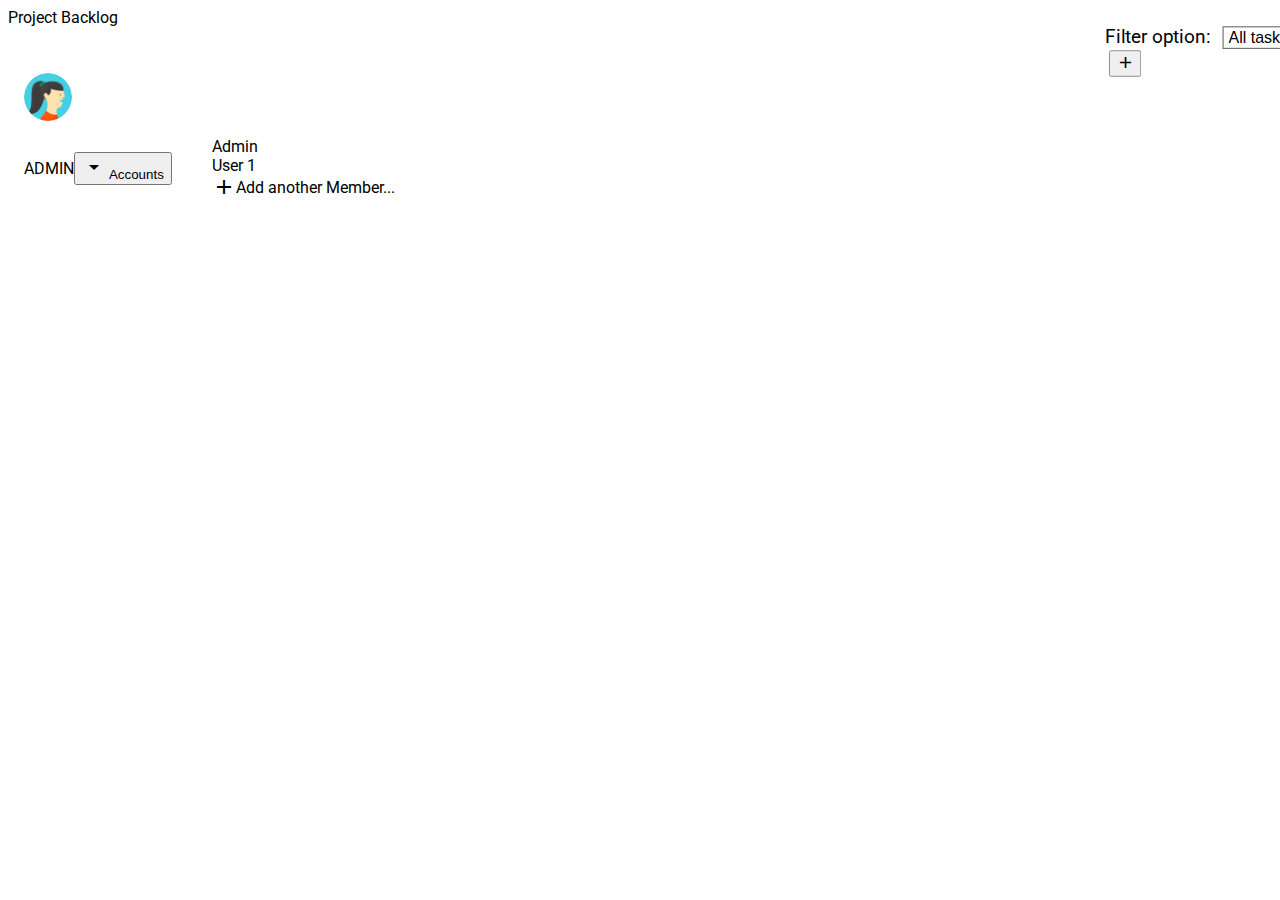
==== Sandbox/index.html @ 11698ce7 "heading fixed" ====
<!doctype html>
<!--
  Material Design Lite
  Copyright 2015 Google Inc. All rights reserved.

  Licensed under the Apache License, Version 2.0 (the "License");
  you may not use this file except in compliance with the License.
  You may obtain a copy of the License at

      https://www.apache.org/licenses/LICENSE-2.0

  Unless required by applicable law or agreed to in writing, software
  distributed under the License is distributed on an "AS IS" BASIS,
  WITHOUT WARRANTIES OR CONDITIONS OF ANY KIND, either express or implied.
  See the License for the specific language governing permissions and
  limitations under the License
-->
<html lang="en">

<head>
  <meta charset="utf-8">
  <meta http-equiv="X-UA-Compatible" content="IE=edge">
  <meta name="description" content="A front-end template that helps you build fast, modern mobile web apps.">
  <meta name="viewport" content="width=device-width, initial-scale=1.0, minimum-scale=1.0">
  <title>Application</title>

  <!-- Tile icon for Win8 (144x144 + tile color) -->
  <meta name="msapplication-TileImage" content="images/touch/ms-touch-icon-144x144-precomposed.png">
  <meta name="msapplication-TileColor" content="#3372DF">

  <link rel="shortcut icon" href="HTML%20prototype/images/favicon.png">

  <!-- SEO: If your mobile URL is different from the desktop URL, add a canonical link to the desktop page https://developers.google.com/webmasters/smartphone-sites/feature-phones -->
  <!--
    <link rel="canonical" href="http://www.example.com/">
    -->

  <link rel="stylesheet"
    href="https://fonts.googleapis.com/css?family=Roboto:regular,bold,italic,thin,light,bolditalic,black,medium&amp;lang=en">
  <link rel="stylesheet" href="https://fonts.googleapis.com/icon?family=Material+Icons">
  <link rel="stylesheet" href="https://code.getmdl.io/1.3.0/material.cyan-light_blue.min.css">
  <link rel="stylesheet" href="HTML%20prototype/styles.css">
  <link rel="stylesheet" href="HTML%20prototype/main.css">
</head>

<body>
  <div class="demo-layout mdl-layout mdl-js-layout mdl-layout--fixed-drawer mdl-layout--fixed-header">
    <header class="demo-header mdl-layout__header mdl-color--grey-100 mdl-color-text--grey-600">
      <div class="mdl-layout__header-row" style="padding-right: 5px;">
        <span class="mdl-layout-title" style="width: auto;">Project Backlog</span>
        <div class="mdl-layout-spacer"></div>
        <div style="text-align:right; margin: 0%; scale:1.2; padding-right: 20px;">Filter option:<select
            style="background-color: white; color: black; max-height: 10; margin-left: 10px;">
            <option> All task available</option>
            <option> Tag</option>
          </select>
        </div>
        <div style="text-align:right; margin: 0%; scale: 0.8; color: cornsilk;">
          <button type="button" class="mdl-button mdl-js-button mdl-button--fab mdl-js-ripple-effect mdl-button--colored mdl-color--blue-grey-400 show-modal"><i class="material-icons">add</i></button>
          <dialog class="mdl-dialog">
            <div>
              <form action="#">
                <div class="mdl-textfield mdl-js-textfield">
                  <input class="mdl-textfield__input" type="text" id="task_name">
                  <label class="mdl-textfield__label">Name</label>
                </div>
              </form>
              <form action="#">
                <div class="mdl-textfield mdl-js-textfield">
                  <input class="mdl-textfield__input" type="text" id="task_description">
                  <label class="mdl-textfield__label" >Description</label>
                </div>
              </form>
              <form action="#">
                <div class="mdl-textfield mdl-js-textfield">
                  <input class="mdl-textfield__input" type="text" id="task_story_point">
                  <label class="mdl-textfield__label">Story Point:</label>
                </div>
              </form>
              <form action="#">
                <select class="mdl-textfield__input" id="task_tags" name="Tags">
                  <option><label class="mdl-textfield__label" >Tag</label></option>
                  <option value="UI CORE">UI CORE</option>
                  <option value="TESTING">TESTING</option>
                </select>
              </form>
              <form action="#">
                  <select class="mdl-textfield__input" id="task_priority" name="Priority">
                    <option><label class="mdl-textfield__label" >Priority</label></option>
                    <option value="High">High</option>
                    <option value="Medium">Medium</option>
                    <option value="Low">Low</option>
                    <option value="Critical">Critical</option>
                  </select>
              </form>
              <form action="#">
                <select class="mdl-textfield__input" id="task_type" name="Type">
                  <option><label class="mdl-textfield__label" >Type</label></option>
                  <option value="Story">Story</option>
                  <option value="Bug">Bug</option>
                </select>
              </form>
              <div class="mdl-dialog__actions"> 
                <button type="button" class="mdl-button close">Cancel</button>
                <button type="button" class="mdl-button" onclick="addTask()">Add task</button>
              </div>
            </div>
          </dialog>
          <script>
            var dialog = document.querySelector('dialog');
            var showModalButton = document.querySelector('.show-modal');
            if (!dialog.showModal) {
              dialogPolyfill.registerDialog(dialog);
            }
            showModalButton.addEventListener('click', function () {
              dialog.showModal();
            });
            dialog.querySelector('.close').addEventListener('click', function () {
              dialog.close();
            });
          </script>
        </div>
      </div>
    </header>
    <div class="demo-drawer mdl-layout__drawer mdl-color--blue-grey-900 mdl-color-text--blue-grey-50">
      <header class="demo-drawer-header">
        <img src="HTML%20prototype/images/user.jpg" class="demo-avatar">
        <div class="demo-avatar-dropdown">
          <span>ADMIN</span>
          <div class="mdl-layout-spacer"></div>
          <button id="accbtn" class="mdl-button mdl-js-button mdl-js-ripple-effect mdl-button--icon">
            <i class="material-icons" role="presentation">arrow_drop_down</i>
            <span class="visuallyhidden">Accounts</span>
          </button>
          <ul class="mdl-menu mdl-menu--bottom-right mdl-js-menu mdl-js-ripple-effect" for="accbtn">
            <li class="mdl-menu__item">Admin</li>
            <li class="mdl-menu__item">User 1</li>
            <li class="mdl-menu__item"><i class="material-icons">add</i>Add another Member...</li>
          </ul>
        </div>
      </header>
      <nav class="demo-navigation mdl-navigation mdl-color--blue-grey-800">
        <a class="mdl-navigation__link" href="">Project Backlog</a>

        <a class="mdl-navigation__link" href=""></i>Member Management</a>
        <a class="mdl-navigation__link" href="">Sprint 1</a>
        <div class="mdl-layout-spacer"></div>

        <a class="mdl-navigation__link" href=""><i class="mdl-color-text--blue-grey-400 material-icons"
            role="presentation">help_outline</i><span class="visuallyhidden">Help</span></a>
      </nav>
    </div>
    <main class="mdl-layout__content mdl-color--grey-100">
      <div class="mdl-grid demo-content" id = "NoteDisplay">
        <div class="demo-charts mdl-color--white mdl-shadow--2dp mdl-cell mdl-cell--4-col" >
          <table class="mdl-data-table mdl-js-data-table" style="width: 100%;" >
<!--             <thead>
              <tr>
                <th class="mdl-data-table__cell--non-numeric mdl-cell--4-col">Task 1</th>
                <th style="text-align:right; padding-right: 0px;"><button id="task1" onclick=""
                    class="mdl-button mdl-js-button mdl-button--icon" style="Scale: 1;">
                    <i class="material-icons">more_vert</i>
                  </button>
                  <ul class="mdl-menu mdl-menu--bottom-right mdl-js-menu mdl-js-ripple-effect"
                    for="task1">
                    <li class="mdl-menu__item">Edit Task</li>
                    <li class="mdl-menu__item">Delete Task</li>
                    <li class="mdl-menu__item">Move to Sprint 1</li>
                    <li disabled class="mdl-menu__item">Disable button</li>
                  </ul>
                </th>
              </tr>
            </thead> -->
            <tbody onclick="location.href = 'https:google.com'">
              <tr style="width: 100%;">
                <td style="text-align:left">Description:</td>
                <td style="text-align:right; overflow: hidden; white-space: nowrap; text-overflow: ellipsis;">Some
                  description</td>
              </tr>
              <tr style="width: 100%;">
                <td style="text-align:left">Tags:</td>
                <td style="text-align:right; overflow: hidden; white-space: nowrap; text-overflow: ellipsis;">Some tag
                </td>
              </tr>
              <tr style="width: 100%;">
                <td style="text-align:left">Priority:</td>
                <td style="text-align:right; overflow: hidden; white-space: nowrap; text-overflow: ellipsis;">High</td>
              </tr>
              <tr style="width: 100%;">
                <td style="text-align:left">Story Point:</td>
                <td class="text-align:right; overflow: hidden; white-space: nowrap; text-overflow: ellipsis;">Some here
                </td>
              </tr>
              <tr style="width: 100%;">
                <td style="text-align:left">Type:</td>
                <td class="text-align:right; overflow: hidden; white-space: nowrap; text-overflow: ellipsis;">Some type
                </td>
              </tr>
            </tbody>
          </table>
        </div>
        <div class="demo-charts mdl-color--white mdl-shadow--2dp mdl-cell mdl-cell--4-col">
          <table class="mdl-data-table mdl-js-data-table" style="width: 100%;" >
            <thead>
              <tr>
                <th class="mdl-data-table__cell--non-numeric mdl-cell--4-col">Task 1</th>
                <th style="text-align:right; padding-right: 0px;"><button id="tahsk1"
                    class="mdl-button mdl-js-button mdl-button--icon" style="Scale: 1;">
                    <i class="material-icons">more_vert</i>
                  </button>
                  <ul class="mdl-menu mdl-menu--bottom-right mdl-js-menu mdl-js-ripple-effect"
                    for="task1">
                    <li class="mdl-menu__item" id = "edit_task">Edit Task</li>
                    <li class="mdl-menu__item">Delete Task</li>
                    <li class="mdl-menu__item">Move to Sprint 1</li>
                    <li disabled class="mdl-menu__item">Disable button</li>
                  </ul>
                </th>
              </tr>
            </thead>
            <tbody onclick="location.href = 'https:google.com'">
              <tr style="width: 100%;">
                <td style="text-align:left">Description:</td>
                <td style="text-align:right; overflow: hidden; white-space: nowrap; text-overflow: ellipsis;">Some
                  description</td>
              </tr>
              <tr style="width: 100%;">
                <td style="text-align:left">Tags:</td>
                <td style="text-align:right; overflow: hidden; white-space: nowrap; text-overflow: ellipsis;">Some tag
                </td>
              </tr>
              <tr style="width: 100%;">
                <td style="text-align:left">Priority:</td>
                <td style="text-align:right; overflow: hidden; white-space: nowrap; text-overflow: ellipsis;">High</td>
              </tr>
              <tr style="width: 100%;">
                <td style="text-align:left">Story Point:</td>
                <td class="text-align:right; overflow: hidden; white-space: nowrap; text-overflow: ellipsis;">Some here
                </td>
              </tr>
              <tr style="width: 100%;">
                <td style="text-align:left">Type:</td>
                <td class="text-align:right; overflow: hidden; white-space: nowrap; text-overflow: ellipsis;">Some type
                </td>
              </tr>
            </tbody>
          </table>
        </div>
    </main>
    <dialog id="tableDetailID" style="width:70%; height:fit-content;">
      <div>
        <div style=" margin: 1%; text-align:center; font-size: large;"><b id ="expand_name">Task name</b></div>
      </div>
      <div>
        <div style="display:block;font-size: larger; margin-top: 5px;"><b>Description:</b></div>
        <p style="word-break: break-word; margin: 0px;" id="detail_description">some decription go here</p>
      </div>
      <div>
        <div style="text-align: left;font-size: larger; margin-top: 5px;"><b>Tags:</b></div>
        <div style="word-break: break-word;" id="expand_tag">some tagsgo here</div>
      </div>
      <div>
        <div style="text-align: left;font-size: larger; margin-top: 5px;"><b>Priority:</b></div>
        <div style="word-break: break-word; " id = "expand_priority">High-low</div>
      </div>
      <div>
        <div style="text-align: left;font-size: larger; margin-top: 5px;"><b>Story Point:</b></div>
        <div style="word-break: break-word; " id = "expand_story">Some story</div>
      </div>
      <div>
        <div style="text-align: left;font-size: larger; margin-top: 5px;"><b>Assignee:</b></div>
        <div style="word-break: break-word; " id = "expand_assignee">Some one</div>
      </div>
      <div>
        <div style="text-align: left;font-size: larger; margin-top: 5px;"><b>Story Type:</b></div>
        <div style="word-break: break-word; " id = "expand_type">story or bug</div>
      </div>
      <div class="mdl-dialog__actions">
        <button type="button" class="closedialog" onclick="closeDialog();">Close</button>
      </div>
    </dialog>
  </div>
  <svg xmlns="http://www.w3.org/2000/svg" xmlns:xlink="http://www.w3.org/1999/xlink" version="1.1"
    style="position: fixed; left: -1000px; height: -1000px;">
    <defs>
      <mask id="piemask" maskContentUnits="objectBoundingBox">
        <circle cx=0.5 cy=0.5 r=0.49 fill="white" />
        <circle cx=0.5 cy=0.5 r=0.40 fill="black" />
      </mask>
      <g id="piechart">
        <circle cx=0.5 cy=0.5 r=0.5 />
        <path d="M 0.5 0.5 0.5 0 A 0.5 0.5 0 0 1 0.95 0.28 z" stroke="none" fill="rgba(255, 255, 255, 0.75)" />
      </g>
    </defs>
  </svg>
  <svg version="1.1" xmlns="http://www.w3.org/2000/svg" xmlns:xlink="http://www.w3.org/1999/xlink" viewBox="0 0 500 250"
    style="position: fixed; left: -1000px; height: -1000px;">
    <defs>
      <g id="chart">
        <g id="Gridlines">
          <line fill="#888888" stroke="#888888" stroke-miterlimit="10" x1="0" y1="27.3" x2="468.3" y2="27.3" />
          <line fill="#888888" stroke="#888888" stroke-miterlimit="10" x1="0" y1="66.7" x2="468.3" y2="66.7" />
          <line fill="#888888" stroke="#888888" stroke-miterlimit="10" x1="0" y1="105.3" x2="468.3" y2="105.3" />
          <line fill="#888888" stroke="#888888" stroke-miterlimit="10" x1="0" y1="144.7" x2="468.3" y2="144.7" />
          <line fill="#888888" stroke="#888888" stroke-miterlimit="10" x1="0" y1="184.3" x2="468.3" y2="184.3" />
        </g>
        <g id="Numbers">
          <text transform="matrix(1 0 0 1 485 29.3333)" fill="#888888" font-family="'Roboto'" font-size="9">500</text>
          <text transform="matrix(1 0 0 1 485 69)" fill="#888888" font-family="'Roboto'" font-size="9">400</text>
          <text transform="matrix(1 0 0 1 485 109.3333)" fill="#888888" font-family="'Roboto'" font-size="9">300</text>
          <text transform="matrix(1 0 0 1 485 149)" fill="#888888" font-family="'Roboto'" font-size="9">200</text>
          <text transform="matrix(1 0 0 1 485 188.3333)" fill="#888888" font-family="'Roboto'" font-size="9">100</text>
          <text transform="matrix(1 0 0 1 0 249.0003)" fill="#888888" font-family="'Roboto'" font-size="9">1</text>
          <text transform="matrix(1 0 0 1 78 249.0003)" fill="#888888" font-family="'Roboto'" font-size="9">2</text>
          <text transform="matrix(1 0 0 1 154.6667 249.0003)" fill="#888888" font-family="'Roboto'"
            font-size="9">3</text>
          <text transform="matrix(1 0 0 1 232.1667 249.0003)" fill="#888888" font-family="'Roboto'"
            font-size="9">4</text>
          <text transform="matrix(1 0 0 1 309 249.0003)" fill="#888888" font-family="'Roboto'" font-size="9">5</text>
          <text transform="matrix(1 0 0 1 386.6667 249.0003)" fill="#888888" font-family="'Roboto'"
            font-size="9">6</text>
          <text transform="matrix(1 0 0 1 464.3333 249.0003)" fill="#888888" font-family="'Roboto'"
            font-size="9">7</text>
        </g>
        <g id="Layer_5">
          <polygon opacity="0.36" stroke-miterlimit="10" points="0,223.3 48,138.5 154.7,169 211,88.5
              294.5,80.5 380,165.2 437,75.5 469.5,223.3 	" />
        </g>
        <g id="Layer_4">
          <polygon stroke-miterlimit="10" points="469.3,222.7 1,222.7 48.7,166.7 155.7,188.3 212,132.7
              296.7,128 380.7,184.3 436.7,125 	" />
        </g>
      </g>
    </defs>
  </svg>
  <script src="SRC/shared.js"></script>
  <script src="https://code.getmdl.io/1.3.0/material.min.js"></script>
  


  
</body>

</html>
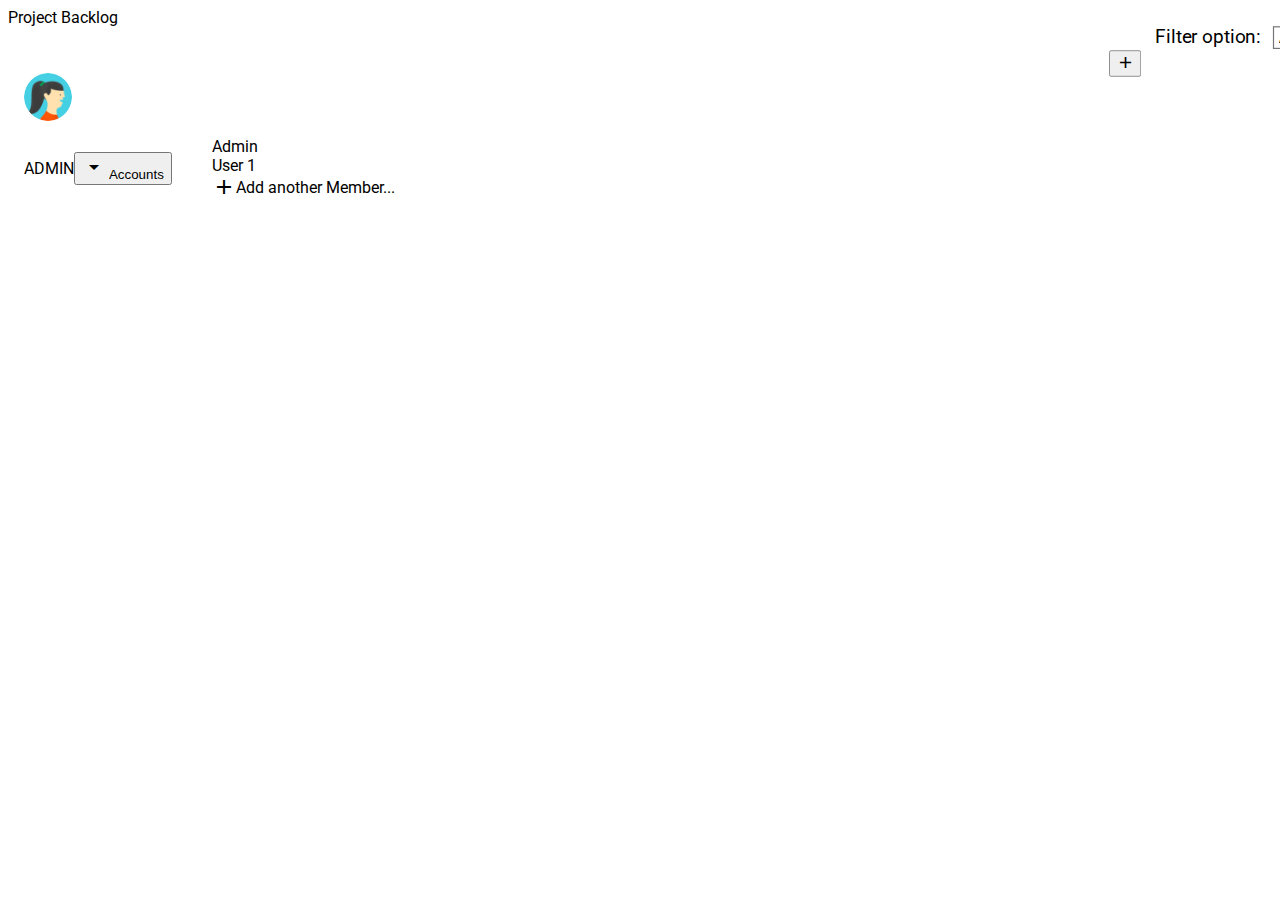
==== commit d1c333f9: "filtering function and tidying up" ====
--- a/Sandbox/index.html
+++ b/Sandbox/index.html
@@ -51,8 +51,9 @@
         <div class="mdl-layout-spacer"></div>
         <div style="text-align:right; margin: 0%; scale:1.2; padding-right: 20px;">Filter option:<select
             style="background-color: white; color: black; max-height: 10; margin-left: 10px;">
-            <option> All task available</option>
-            <option> Tag</option>
+            <option><button onclick = "displayNotes()"> ALL </button></option>
+            <option><button onclick = "displayUi()"> UI CORE </button></option>
+            <option><button onclick = "displayTesting()"> TESTING </button></option>
           </select>
         </div>
         <div style="text-align:right; margin: 0%; scale: 0.8; color: cornsilk;">
@@ -92,13 +93,6 @@
                     <option value="Low">Low</option>
                     <option value="Critical">Critical</option>
                   </select>
-              </form>
-              <form action="#">
-                <select class="mdl-textfield__input" id="task_type" name="Type">
-                  <option><label class="mdl-textfield__label" >Type</label></option>
-                  <option value="Story">Story</option>
-                  <option value="Bug">Bug</option>
-                </select>
               </form>
               <div class="mdl-dialog__actions"> 
                 <button type="button" class="mdl-button close">Cancel</button>
@@ -143,18 +137,18 @@
         <a class="mdl-navigation__link" href="">Project Backlog</a>
 
         <a class="mdl-navigation__link" href=""></i>Member Management</a>
-        <a class="mdl-navigation__link" href="">Sprint 1</a>
+        <a class="mdl-navigation__link" href="">Sprint</a>
         <div class="mdl-layout-spacer"></div>
 
         <a class="mdl-navigation__link" href=""><i class="mdl-color-text--blue-grey-400 material-icons"
             role="presentation">help_outline</i><span class="visuallyhidden">Help</span></a>
       </nav>
     </div>
-    <main class="mdl-layout__content mdl-color--grey-100">
-      <div class="mdl-grid demo-content" id = "NoteDisplay">
-        <div class="demo-charts mdl-color--white mdl-shadow--2dp mdl-cell mdl-cell--4-col" >
+    <main class="mdl-layout__content mdl-color--grey-100" ondrop="drop(event)" ondragover="allowDrop(event)">
+      <div id = "NoteDisplay">
+        <div class="demo-charts mdl-color--white mdl-shadow--2dp mdl-cell mdl-cell--4-col">
           <table class="mdl-data-table mdl-js-data-table" style="width: 100%;" >
-<!--             <thead>
+            <thead>
               <tr>
                 <th class="mdl-data-table__cell--non-numeric mdl-cell--4-col">Task 1</th>
                 <th style="text-align:right; padding-right: 0px;"><button id="task1" onclick=""
@@ -165,12 +159,12 @@
                     for="task1">
                     <li class="mdl-menu__item">Edit Task</li>
                     <li class="mdl-menu__item">Delete Task</li>
-                    <li class="mdl-menu__item">Move to Sprint 1</li>
+                    <li class="mdl-menu__item">Move to Sprint</li>
                     <li disabled class="mdl-menu__item">Disable button</li>
                   </ul>
                 </th>
               </tr>
-            </thead> -->
+            </thead>
             <tbody onclick="location.href = 'https:google.com'">
               <tr style="width: 100%;">
                 <td style="text-align:left">Description:</td>
@@ -191,16 +185,11 @@
                 <td class="text-align:right; overflow: hidden; white-space: nowrap; text-overflow: ellipsis;">Some here
                 </td>
               </tr>
-              <tr style="width: 100%;">
-                <td style="text-align:left">Type:</td>
-                <td class="text-align:right; overflow: hidden; white-space: nowrap; text-overflow: ellipsis;">Some type
-                </td>
-              </tr>
             </tbody>
           </table>
         </div>
-        <div class="demo-charts mdl-color--white mdl-shadow--2dp mdl-cell mdl-cell--4-col">
-          <table class="mdl-data-table mdl-js-data-table" style="width: 100%;" >
+        <div class="demo-charts mdl-color--white mdl-shadow--2dp mdl-cell mdl-cell--4-col" draggable="true" ondragstart="drag(event)" id = 25>
+          <table class="mdl-data-table mdl-js-data-table" style="width: 100%;">
             <thead>
               <tr>
                 <th class="mdl-data-table__cell--non-numeric mdl-cell--4-col">Task 1</th>
@@ -210,9 +199,9 @@
                   </button>
                   <ul class="mdl-menu mdl-menu--bottom-right mdl-js-menu mdl-js-ripple-effect"
                     for="task1">
-                    <li class="mdl-menu__item" id = "edit_task">Edit Task</li>
+                    <li class="mdl-menu__item">Edit Task</li>
                     <li class="mdl-menu__item">Delete Task</li>
-                    <li class="mdl-menu__item">Move to Sprint 1</li>
+                    <li class="mdl-menu__item">Move to Sprint</li>
                     <li disabled class="mdl-menu__item">Disable button</li>
                   </ul>
                 </th>
@@ -238,47 +227,10 @@
                 <td class="text-align:right; overflow: hidden; white-space: nowrap; text-overflow: ellipsis;">Some here
                 </td>
               </tr>
-              <tr style="width: 100%;">
-                <td style="text-align:left">Type:</td>
-                <td class="text-align:right; overflow: hidden; white-space: nowrap; text-overflow: ellipsis;">Some type
-                </td>
-              </tr>
             </tbody>
           </table>
         </div>
     </main>
-    <dialog id="tableDetailID" style="width:70%; height:fit-content;">
-      <div>
-        <div style=" margin: 1%; text-align:center; font-size: large;"><b id ="expand_name">Task name</b></div>
-      </div>
-      <div>
-        <div style="display:block;font-size: larger; margin-top: 5px;"><b>Description:</b></div>
-        <p style="word-break: break-word; margin: 0px;" id="detail_description">some decription go here</p>
-      </div>
-      <div>
-        <div style="text-align: left;font-size: larger; margin-top: 5px;"><b>Tags:</b></div>
-        <div style="word-break: break-word;" id="expand_tag">some tagsgo here</div>
-      </div>
-      <div>
-        <div style="text-align: left;font-size: larger; margin-top: 5px;"><b>Priority:</b></div>
-        <div style="word-break: break-word; " id = "expand_priority">High-low</div>
-      </div>
-      <div>
-        <div style="text-align: left;font-size: larger; margin-top: 5px;"><b>Story Point:</b></div>
-        <div style="word-break: break-word; " id = "expand_story">Some story</div>
-      </div>
-      <div>
-        <div style="text-align: left;font-size: larger; margin-top: 5px;"><b>Assignee:</b></div>
-        <div style="word-break: break-word; " id = "expand_assignee">Some one</div>
-      </div>
-      <div>
-        <div style="text-align: left;font-size: larger; margin-top: 5px;"><b>Story Type:</b></div>
-        <div style="word-break: break-word; " id = "expand_type">story or bug</div>
-      </div>
-      <div class="mdl-dialog__actions">
-        <button type="button" class="closedialog" onclick="closeDialog();">Close</button>
-      </div>
-    </dialog>
   </div>
   <svg xmlns="http://www.w3.org/2000/svg" xmlns:xlink="http://www.w3.org/1999/xlink" version="1.1"
     style="position: fixed; left: -1000px; height: -1000px;">
@@ -297,13 +249,6 @@
     style="position: fixed; left: -1000px; height: -1000px;">
     <defs>
       <g id="chart">
-        <g id="Gridlines">
-          <line fill="#888888" stroke="#888888" stroke-miterlimit="10" x1="0" y1="27.3" x2="468.3" y2="27.3" />
-          <line fill="#888888" stroke="#888888" stroke-miterlimit="10" x1="0" y1="66.7" x2="468.3" y2="66.7" />
-          <line fill="#888888" stroke="#888888" stroke-miterlimit="10" x1="0" y1="105.3" x2="468.3" y2="105.3" />
-          <line fill="#888888" stroke="#888888" stroke-miterlimit="10" x1="0" y1="144.7" x2="468.3" y2="144.7" />
-          <line fill="#888888" stroke="#888888" stroke-miterlimit="10" x1="0" y1="184.3" x2="468.3" y2="184.3" />
-        </g>
         <g id="Numbers">
           <text transform="matrix(1 0 0 1 485 29.3333)" fill="#888888" font-family="'Roboto'" font-size="9">500</text>
           <text transform="matrix(1 0 0 1 485 69)" fill="#888888" font-family="'Roboto'" font-size="9">400</text>
@@ -335,10 +280,7 @@
   </svg>
   <script src="SRC/shared.js"></script>
   <script src="https://code.getmdl.io/1.3.0/material.min.js"></script>
-  
-
-
-  
+
 </body>
 
 </html>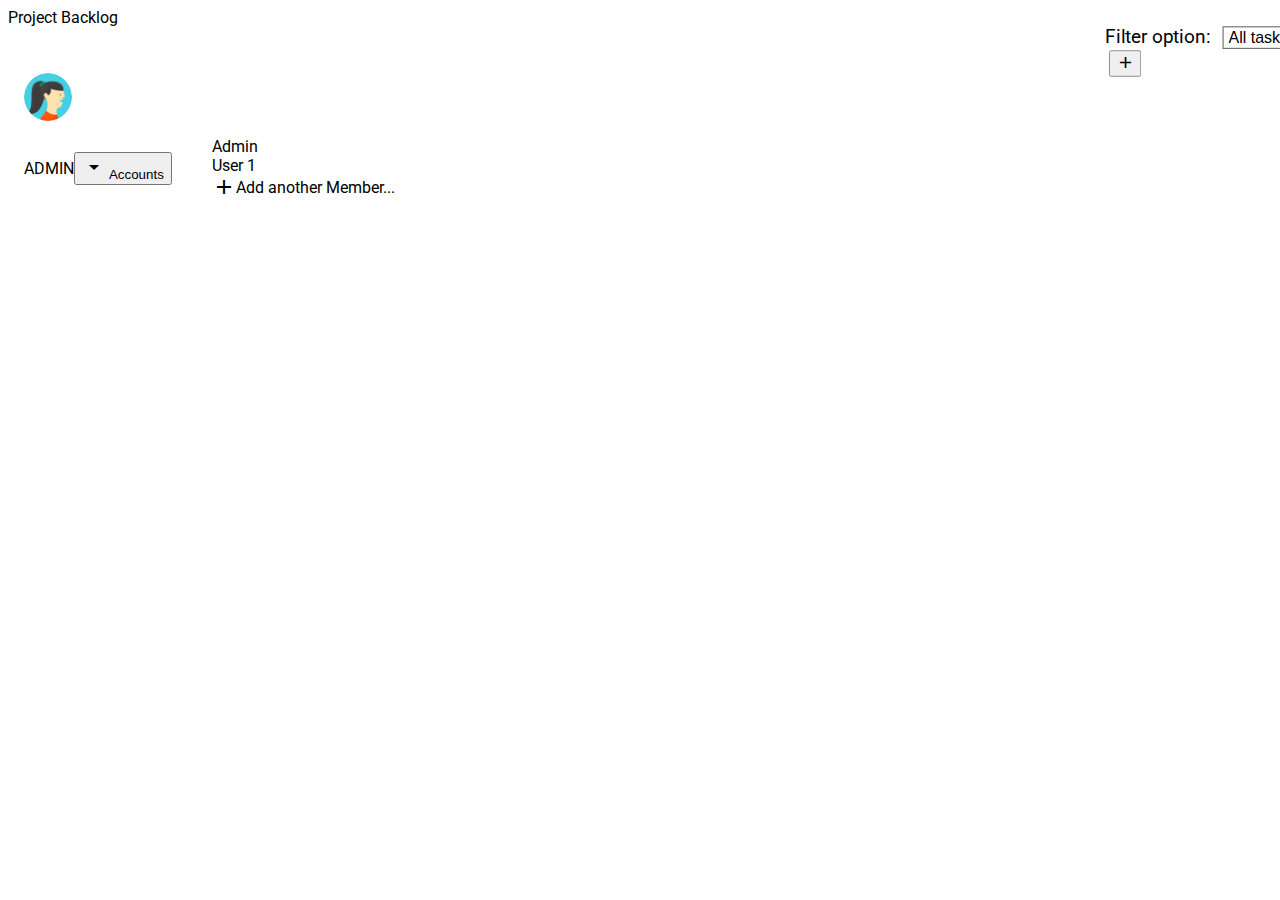
==== commit a0516592: "edit task button & cancel works with info shown" ====
--- a/Sandbox/index.html
+++ b/Sandbox/index.html
@@ -51,9 +51,9 @@
         <div class="mdl-layout-spacer"></div>
         <div style="text-align:right; margin: 0%; scale:1.2; padding-right: 20px;">Filter option:<select
             style="background-color: white; color: black; max-height: 10; margin-left: 10px;">
-            <option><button onclick = "displayNotes()"> ALL </button></option>
-            <option><button onclick = "displayUi()"> UI CORE </button></option>
-            <option><button onclick = "displayTesting()"> TESTING </button></option>
+            <option> All task available</option>
+            <option> UI CORE</option>
+            <option> Testing</option>
           </select>
         </div>
         <div style="text-align:right; margin: 0%; scale: 0.8; color: cornsilk;">
@@ -93,6 +93,13 @@
                     <option value="Low">Low</option>
                     <option value="Critical">Critical</option>
                   </select>
+              </form>
+              <form action="#">
+                <select class="mdl-textfield__input" id="task_type" name="Type">
+                  <option><label class="mdl-textfield__label" >Type</label></option>
+                  <option value="Story">Story</option>
+                  <option value="Bug">Bug</option>
+                </select>
               </form>
               <div class="mdl-dialog__actions"> 
                 <button type="button" class="mdl-button close">Cancel</button>
@@ -137,18 +144,18 @@
         <a class="mdl-navigation__link" href="">Project Backlog</a>
 
         <a class="mdl-navigation__link" href=""></i>Member Management</a>
-        <a class="mdl-navigation__link" href="">Sprint</a>
+        <a class="mdl-navigation__link" href="">Sprint 1</a>
         <div class="mdl-layout-spacer"></div>
 
         <a class="mdl-navigation__link" href=""><i class="mdl-color-text--blue-grey-400 material-icons"
             role="presentation">help_outline</i><span class="visuallyhidden">Help</span></a>
       </nav>
     </div>
-    <main class="mdl-layout__content mdl-color--grey-100" ondrop="drop(event)" ondragover="allowDrop(event)">
-      <div id = "NoteDisplay">
-        <div class="demo-charts mdl-color--white mdl-shadow--2dp mdl-cell mdl-cell--4-col">
+    <main class="mdl-layout__content mdl-color--grey-100">
+      <div class="mdl-grid demo-content" id = "NoteDisplay">
+        <div class="demo-charts mdl-color--white mdl-shadow--2dp mdl-cell mdl-cell--4-col" >
           <table class="mdl-data-table mdl-js-data-table" style="width: 100%;" >
-            <thead>
+<!--             <thead>
               <tr>
                 <th class="mdl-data-table__cell--non-numeric mdl-cell--4-col">Task 1</th>
                 <th style="text-align:right; padding-right: 0px;"><button id="task1" onclick=""
@@ -159,12 +166,12 @@
                     for="task1">
                     <li class="mdl-menu__item">Edit Task</li>
                     <li class="mdl-menu__item">Delete Task</li>
-                    <li class="mdl-menu__item">Move to Sprint</li>
+                    <li class="mdl-menu__item">Move to Sprint 1</li>
                     <li disabled class="mdl-menu__item">Disable button</li>
                   </ul>
                 </th>
               </tr>
-            </thead>
+            </thead> -->
             <tbody onclick="location.href = 'https:google.com'">
               <tr style="width: 100%;">
                 <td style="text-align:left">Description:</td>
@@ -185,11 +192,16 @@
                 <td class="text-align:right; overflow: hidden; white-space: nowrap; text-overflow: ellipsis;">Some here
                 </td>
               </tr>
+              <tr style="width: 100%;">
+                <td style="text-align:left">Type:</td>
+                <td class="text-align:right; overflow: hidden; white-space: nowrap; text-overflow: ellipsis;">Some type
+                </td>
+              </tr>
             </tbody>
           </table>
         </div>
-        <div class="demo-charts mdl-color--white mdl-shadow--2dp mdl-cell mdl-cell--4-col" draggable="true" ondragstart="drag(event)" id = 25>
-          <table class="mdl-data-table mdl-js-data-table" style="width: 100%;">
+        <div class="demo-charts mdl-color--white mdl-shadow--2dp mdl-cell mdl-cell--4-col">
+          <table class="mdl-data-table mdl-js-data-table" style="width: 100%;" >
             <thead>
               <tr>
                 <th class="mdl-data-table__cell--non-numeric mdl-cell--4-col">Task 1</th>
@@ -201,7 +213,7 @@
                     for="task1">
                     <li class="mdl-menu__item">Edit Task</li>
                     <li class="mdl-menu__item">Delete Task</li>
-                    <li class="mdl-menu__item">Move to Sprint</li>
+                    <li class="mdl-menu__item">Move to Sprint 1</li>
                     <li disabled class="mdl-menu__item">Disable button</li>
                   </ul>
                 </th>
@@ -227,10 +239,93 @@
                 <td class="text-align:right; overflow: hidden; white-space: nowrap; text-overflow: ellipsis;">Some here
                 </td>
               </tr>
+              <tr style="width: 100%;">
+                <td style="text-align:left">Type:</td>
+                <td class="text-align:right; overflow: hidden; white-space: nowrap; text-overflow: ellipsis;">Some type
+                </td>
+              </tr>
             </tbody>
           </table>
         </div>
     </main>
+    <dialog id = "edit_task" class="mdl-dialog">
+      <div>
+        <form action="#">
+          <div class="mdl-textfield mdl-js-textfield">
+            <input class="mdl-textfield__input" type="text" id="edit_task_name">
+          </div>
+        </form>
+        <form action="#">
+          <div class="mdl-textfield mdl-js-textfield">
+            <input class="mdl-textfield__input" type="text" id="edit_task_description">
+          </div>
+        </form>
+        <form action="#">
+          <div class="mdl-textfield mdl-js-textfield">
+            <input class="mdl-textfield__input" type="text" id="edit_task_storypoint">
+          </div>
+        </form>
+        <form action="#">
+          <select class="mdl-textfield__input" id="edit_task_tags" name="Tags">
+            <option><label class="mdl-textfield__label" >Tag</label></option>
+            <option value="UI CORE">UI CORE</option>
+            <option value="TESTING">TESTING</option>
+          </select>
+        </form>
+        <form action="#">
+            <select class="mdl-textfield__input" id="edit_task_priority" name="Priority">
+              <option><label class="mdl-textfield__label" >Priority</label></option>
+              <option value="High">High</option>
+              <option value="Medium">Medium</option>
+              <option value="Low">Low</option>
+              <option value="Critical">Critical</option>
+            </select>
+        </form>
+        <form action="#">
+          <select class="mdl-textfield__input" id="edit_task_type" name="Type">
+            <option><label class="mdl-textfield__label" >Type</label></option>
+            <option value="Story">Story</option>
+            <option value="Bug">Bug</option>
+          </select>
+        </form>
+        <div class="mdl-dialog__actions"> 
+          <button type="button" class="mdl-button close" onclick = "closeEdit()">Cancel</button>
+          <button type="button" class="mdl-button">submit</button>
+        </div>
+      </div>
+    </dialog>
+    <dialog id="tableDetailID" style="width:70%; height:fit-content;">
+      <div>
+        <div style=" margin: 1%; text-align:center; font-size: large;"><b id ="expand_name">Task name</b></div>
+      </div>
+      <div>
+        <div style="display:block;font-size: larger; margin-top: 5px;"><b>Description:</b></div>
+        <p style="word-break: break-word; margin: 0px;" id="detail_description">some decription go here</p>
+      </div>
+      <div>
+        <div style="text-align: left;font-size: larger; margin-top: 5px;"><b>Tags:</b></div>
+        <div style="word-break: break-word;" id="expand_tag">some tagsgo here</div>
+      </div>
+      <div>
+        <div style="text-align: left;font-size: larger; margin-top: 5px;"><b>Priority:</b></div>
+        <div style="word-break: break-word; " id = "expand_priority">High-low</div>
+      </div>
+      <div>
+        <div style="text-align: left;font-size: larger; margin-top: 5px;"><b>Story Point:</b></div>
+        <div style="word-break: break-word; " id = "expand_story">Some story</div>
+      </div>
+      <div>
+        <div style="text-align: left;font-size: larger; margin-top: 5px;"><b>Assignee:</b></div>
+        <div style="word-break: break-word; " id = "expand_assignee">Some one</div>
+      </div>
+      <div>
+        <div style="text-align: left;font-size: larger; margin-top: 5px;"><b>Story Type:</b></div>
+        <div style="word-break: break-word; " id = "expand_type">story or bug</div>
+      </div>
+      <div class="mdl-dialog__actions">
+        <button type="button" class="closedialog" onclick="closeDialog();">Close</button>
+      </div>
+    </dialog>
   </div>
   <svg xmlns="http://www.w3.org/2000/svg" xmlns:xlink="http://www.w3.org/1999/xlink" version="1.1"
     style="position: fixed; left: -1000px; height: -1000px;">
@@ -249,6 +344,13 @@
     style="position: fixed; left: -1000px; height: -1000px;">
     <defs>
       <g id="chart">
+        <g id="Gridlines">
+          <line fill="#888888" stroke="#888888" stroke-miterlimit="10" x1="0" y1="27.3" x2="468.3" y2="27.3" />
+          <line fill="#888888" stroke="#888888" stroke-miterlimit="10" x1="0" y1="66.7" x2="468.3" y2="66.7" />
+          <line fill="#888888" stroke="#888888" stroke-miterlimit="10" x1="0" y1="105.3" x2="468.3" y2="105.3" />
+          <line fill="#888888" stroke="#888888" stroke-miterlimit="10" x1="0" y1="144.7" x2="468.3" y2="144.7" />
+          <line fill="#888888" stroke="#888888" stroke-miterlimit="10" x1="0" y1="184.3" x2="468.3" y2="184.3" />
+        </g>
         <g id="Numbers">
           <text transform="matrix(1 0 0 1 485 29.3333)" fill="#888888" font-family="'Roboto'" font-size="9">500</text>
           <text transform="matrix(1 0 0 1 485 69)" fill="#888888" font-family="'Roboto'" font-size="9">400</text>
@@ -280,7 +382,10 @@
   </svg>
   <script src="SRC/shared.js"></script>
   <script src="https://code.getmdl.io/1.3.0/material.min.js"></script>
-
+  
+
+
+  
 </body>
 
 </html>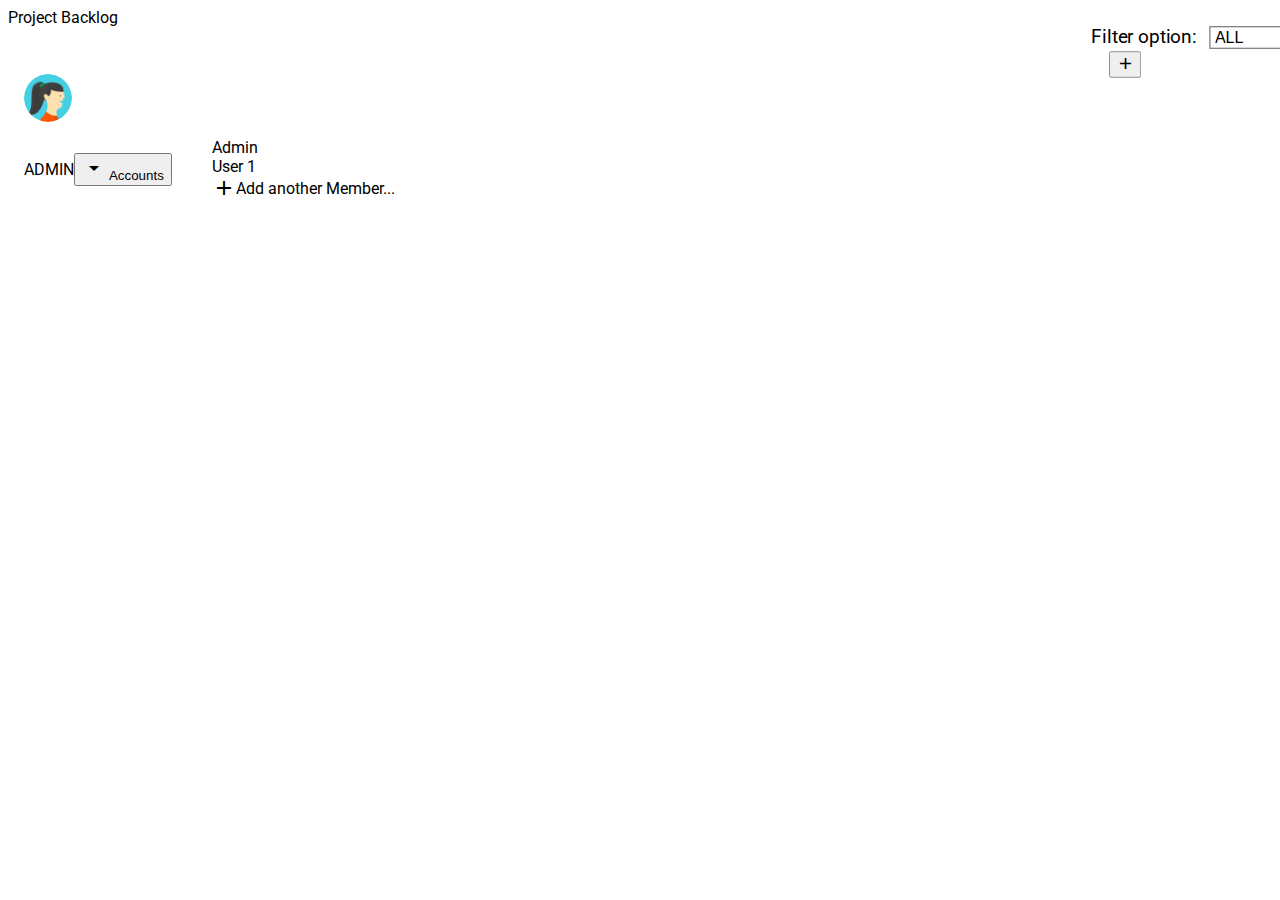
==== commit 689381b2: "implementation of filter function" ====
--- a/Sandbox/index.html
+++ b/Sandbox/index.html
@@ -49,12 +49,14 @@
       <div class="mdl-layout__header-row" style="padding-right: 5px;">
         <span class="mdl-layout-title" style="width: auto;">Project Backlog</span>
         <div class="mdl-layout-spacer"></div>
+       
         <div style="text-align:right; margin: 0%; scale:1.2; padding-right: 20px;">Filter option:<select
-            style="background-color: white; color: black; max-height: 10; margin-left: 10px;">
-            <option> All task available</option>
-            <option> UI CORE</option>
-            <option> Testing</option>
+            style="background-color: white; color: black; max-height: 10; margin-left: 10px;" id = "filterId">
+            <option value = "ALL">ALL</option> 
+            <option value = "UI CORE">UI CORE</option>
+            <option value = "TESTING">TESTING</option>
           </select>
+          <button type="button" class="mdl-button" onclick="new_display()">Apply</button>
         </div>
         <div style="text-align:right; margin: 0%; scale: 0.8; color: cornsilk;">
           <button type="button" class="mdl-button mdl-js-button mdl-button--fab mdl-js-ripple-effect mdl-button--colored mdl-color--blue-grey-400 show-modal"><i class="material-icons">add</i></button>
@@ -93,13 +95,6 @@
                     <option value="Low">Low</option>
                     <option value="Critical">Critical</option>
                   </select>
-              </form>
-              <form action="#">
-                <select class="mdl-textfield__input" id="task_type" name="Type">
-                  <option><label class="mdl-textfield__label" >Type</label></option>
-                  <option value="Story">Story</option>
-                  <option value="Bug">Bug</option>
-                </select>
               </form>
               <div class="mdl-dialog__actions"> 
                 <button type="button" class="mdl-button close">Cancel</button>
@@ -144,7 +139,7 @@
         <a class="mdl-navigation__link" href="">Project Backlog</a>
 
         <a class="mdl-navigation__link" href=""></i>Member Management</a>
-        <a class="mdl-navigation__link" href="">Sprint 1</a>
+        <a class="mdl-navigation__link" href="">Sprint</a>
         <div class="mdl-layout-spacer"></div>
 
         <a class="mdl-navigation__link" href=""><i class="mdl-color-text--blue-grey-400 material-icons"
@@ -152,10 +147,10 @@
       </nav>
     </div>
     <main class="mdl-layout__content mdl-color--grey-100">
-      <div class="mdl-grid demo-content" id = "NoteDisplay">
-        <div class="demo-charts mdl-color--white mdl-shadow--2dp mdl-cell mdl-cell--4-col" >
+      <div class = mdl-grid demo-content  ondrop="drop(event)" ondragover="allowDrop(event)" id = "NoteDisplay">
+        <div class="demo-charts mdl-color--white mdl-shadow--2dp mdl-cell mdl-cell--4-col">
           <table class="mdl-data-table mdl-js-data-table" style="width: 100%;" >
-<!--             <thead>
+            <thead>
               <tr>
                 <th class="mdl-data-table__cell--non-numeric mdl-cell--4-col">Task 1</th>
                 <th style="text-align:right; padding-right: 0px;"><button id="task1" onclick=""
@@ -166,12 +161,12 @@
                     for="task1">
                     <li class="mdl-menu__item">Edit Task</li>
                     <li class="mdl-menu__item">Delete Task</li>
-                    <li class="mdl-menu__item">Move to Sprint 1</li>
+                    <li class="mdl-menu__item">Move to Sprint</li>
                     <li disabled class="mdl-menu__item">Disable button</li>
                   </ul>
                 </th>
               </tr>
-            </thead> -->
+            </thead>
             <tbody onclick="location.href = 'https:google.com'">
               <tr style="width: 100%;">
                 <td style="text-align:left">Description:</td>
@@ -192,16 +187,11 @@
                 <td class="text-align:right; overflow: hidden; white-space: nowrap; text-overflow: ellipsis;">Some here
                 </td>
               </tr>
-              <tr style="width: 100%;">
-                <td style="text-align:left">Type:</td>
-                <td class="text-align:right; overflow: hidden; white-space: nowrap; text-overflow: ellipsis;">Some type
-                </td>
-              </tr>
             </tbody>
           </table>
         </div>
-        <div class="demo-charts mdl-color--white mdl-shadow--2dp mdl-cell mdl-cell--4-col">
-          <table class="mdl-data-table mdl-js-data-table" style="width: 100%;" >
+        <div class="demo-charts mdl-color--white mdl-shadow--2dp mdl-cell mdl-cell--4-col" draggable="true" ondragstart="drag(event)" id = 25>
+          <table class="mdl-data-table mdl-js-data-table" style="width: 100%;">
             <thead>
               <tr>
                 <th class="mdl-data-table__cell--non-numeric mdl-cell--4-col">Task 1</th>
@@ -213,7 +203,7 @@
                     for="task1">
                     <li class="mdl-menu__item">Edit Task</li>
                     <li class="mdl-menu__item">Delete Task</li>
-                    <li class="mdl-menu__item">Move to Sprint 1</li>
+                    <li class="mdl-menu__item">Move to Sprint</li>
                     <li disabled class="mdl-menu__item">Disable button</li>
                   </ul>
                 </th>
@@ -239,93 +229,10 @@
                 <td class="text-align:right; overflow: hidden; white-space: nowrap; text-overflow: ellipsis;">Some here
                 </td>
               </tr>
-              <tr style="width: 100%;">
-                <td style="text-align:left">Type:</td>
-                <td class="text-align:right; overflow: hidden; white-space: nowrap; text-overflow: ellipsis;">Some type
-                </td>
-              </tr>
             </tbody>
           </table>
         </div>
     </main>
-    <dialog id = "edit_task" class="mdl-dialog">
-      <div>
-        <form action="#">
-          <div class="mdl-textfield mdl-js-textfield">
-            <input class="mdl-textfield__input" type="text" id="edit_task_name">
-          </div>
-        </form>
-        <form action="#">
-          <div class="mdl-textfield mdl-js-textfield">
-            <input class="mdl-textfield__input" type="text" id="edit_task_description">
-          </div>
-        </form>
-        <form action="#">
-          <div class="mdl-textfield mdl-js-textfield">
-            <input class="mdl-textfield__input" type="text" id="edit_task_storypoint">
-          </div>
-        </form>
-        <form action="#">
-          <select class="mdl-textfield__input" id="edit_task_tags" name="Tags">
-            <option><label class="mdl-textfield__label" >Tag</label></option>
-            <option value="UI CORE">UI CORE</option>
-            <option value="TESTING">TESTING</option>
-          </select>
-        </form>
-        <form action="#">
-            <select class="mdl-textfield__input" id="edit_task_priority" name="Priority">
-              <option><label class="mdl-textfield__label" >Priority</label></option>
-              <option value="High">High</option>
-              <option value="Medium">Medium</option>
-              <option value="Low">Low</option>
-              <option value="Critical">Critical</option>
-            </select>
-        </form>
-        <form action="#">
-          <select class="mdl-textfield__input" id="edit_task_type" name="Type">
-            <option><label class="mdl-textfield__label" >Type</label></option>
-            <option value="Story">Story</option>
-            <option value="Bug">Bug</option>
-          </select>
-        </form>
-        <div class="mdl-dialog__actions"> 
-          <button type="button" class="mdl-button close" onclick = "closeEdit()">Cancel</button>
-          <button type="button" class="mdl-button">submit</button>
-        </div>
-      </div>
-    </dialog>
-    <dialog id="tableDetailID" style="width:70%; height:fit-content;">
-      <div>
-        <div style=" margin: 1%; text-align:center; font-size: large;"><b id ="expand_name">Task name</b></div>
-      </div>
-      <div>
-        <div style="display:block;font-size: larger; margin-top: 5px;"><b>Description:</b></div>
-        <p style="word-break: break-word; margin: 0px;" id="detail_description">some decription go here</p>
-      </div>
-      <div>
-        <div style="text-align: left;font-size: larger; margin-top: 5px;"><b>Tags:</b></div>
-        <div style="word-break: break-word;" id="expand_tag">some tagsgo here</div>
-      </div>
-      <div>
-        <div style="text-align: left;font-size: larger; margin-top: 5px;"><b>Priority:</b></div>
-        <div style="word-break: break-word; " id = "expand_priority">High-low</div>
-      </div>
-      <div>
-        <div style="text-align: left;font-size: larger; margin-top: 5px;"><b>Story Point:</b></div>
-        <div style="word-break: break-word; " id = "expand_story">Some story</div>
-      </div>
-      <div>
-        <div style="text-align: left;font-size: larger; margin-top: 5px;"><b>Assignee:</b></div>
-        <div style="word-break: break-word; " id = "expand_assignee">Some one</div>
-      </div>
-      <div>
-        <div style="text-align: left;font-size: larger; margin-top: 5px;"><b>Story Type:</b></div>
-        <div style="word-break: break-word; " id = "expand_type">story or bug</div>
-      </div>
-      <div class="mdl-dialog__actions">
-        <button type="button" class="closedialog" onclick="closeDialog();">Close</button>
-      </div>
-    </dialog>
   </div>
   <svg xmlns="http://www.w3.org/2000/svg" xmlns:xlink="http://www.w3.org/1999/xlink" version="1.1"
     style="position: fixed; left: -1000px; height: -1000px;">
@@ -344,13 +251,6 @@
     style="position: fixed; left: -1000px; height: -1000px;">
     <defs>
       <g id="chart">
-        <g id="Gridlines">
-          <line fill="#888888" stroke="#888888" stroke-miterlimit="10" x1="0" y1="27.3" x2="468.3" y2="27.3" />
-          <line fill="#888888" stroke="#888888" stroke-miterlimit="10" x1="0" y1="66.7" x2="468.3" y2="66.7" />
-          <line fill="#888888" stroke="#888888" stroke-miterlimit="10" x1="0" y1="105.3" x2="468.3" y2="105.3" />
-          <line fill="#888888" stroke="#888888" stroke-miterlimit="10" x1="0" y1="144.7" x2="468.3" y2="144.7" />
-          <line fill="#888888" stroke="#888888" stroke-miterlimit="10" x1="0" y1="184.3" x2="468.3" y2="184.3" />
-        </g>
         <g id="Numbers">
           <text transform="matrix(1 0 0 1 485 29.3333)" fill="#888888" font-family="'Roboto'" font-size="9">500</text>
           <text transform="matrix(1 0 0 1 485 69)" fill="#888888" font-family="'Roboto'" font-size="9">400</text>
@@ -382,10 +282,7 @@
   </svg>
   <script src="SRC/shared.js"></script>
   <script src="https://code.getmdl.io/1.3.0/material.min.js"></script>
-  
-
-
-  
+
 </body>
 
 </html>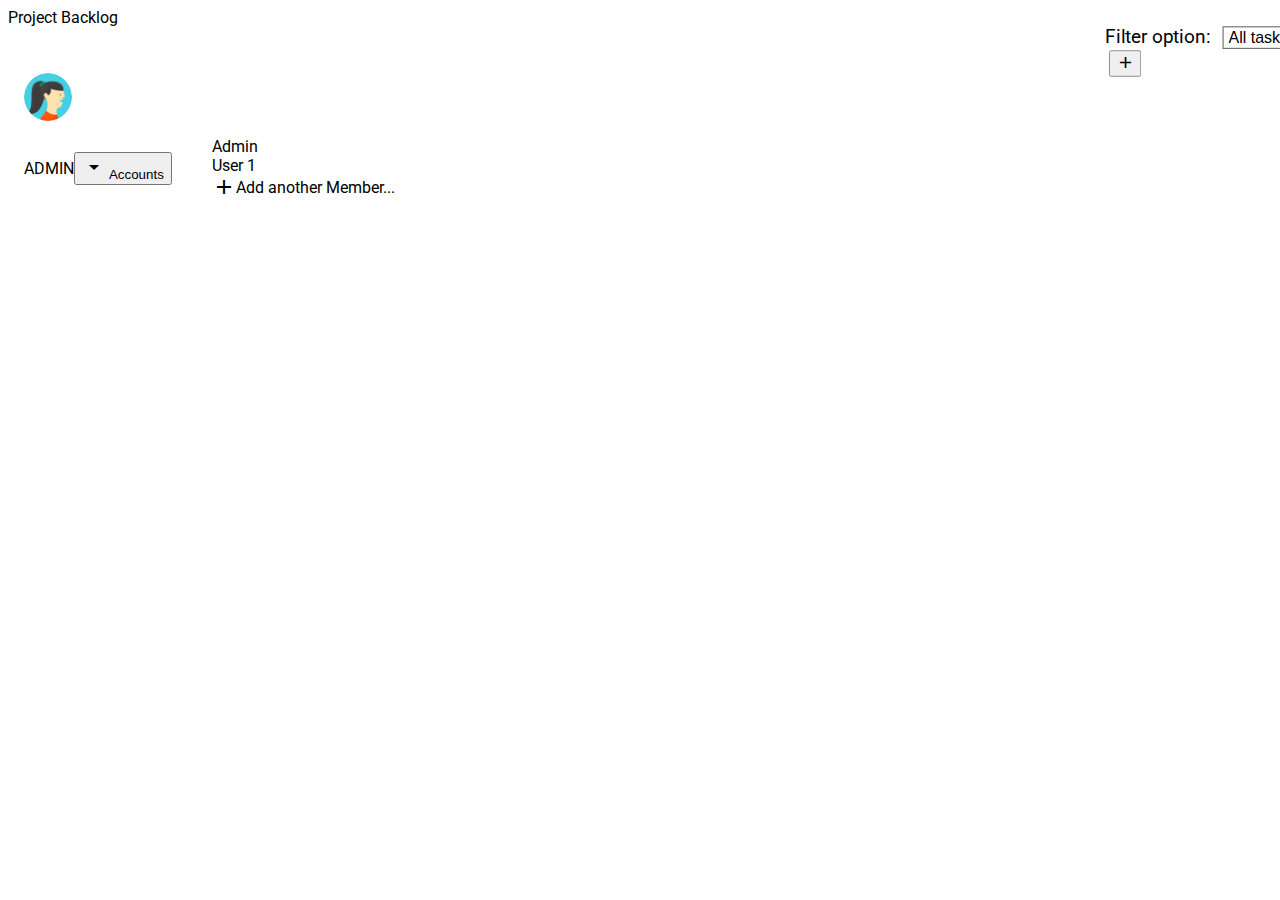
==== commit c5390e0e: "added assignee" ====
--- a/Sandbox/index.html
+++ b/Sandbox/index.html
@@ -49,14 +49,12 @@
       <div class="mdl-layout__header-row" style="padding-right: 5px;">
         <span class="mdl-layout-title" style="width: auto;">Project Backlog</span>
         <div class="mdl-layout-spacer"></div>
-       
         <div style="text-align:right; margin: 0%; scale:1.2; padding-right: 20px;">Filter option:<select
-            style="background-color: white; color: black; max-height: 10; margin-left: 10px;" id = "filterId">
-            <option value = "ALL">ALL</option> 
-            <option value = "UI CORE">UI CORE</option>
-            <option value = "TESTING">TESTING</option>
+            style="background-color: white; color: black; max-height: 10; margin-left: 10px;">
+            <option> All task available</option>
+            <option> UI CORE</option>
+            <option> Testing</option>
           </select>
-          <button type="button" class="mdl-button" onclick="new_display()">Apply</button>
         </div>
         <div style="text-align:right; margin: 0%; scale: 0.8; color: cornsilk;">
           <button type="button" class="mdl-button mdl-js-button mdl-button--fab mdl-js-ripple-effect mdl-button--colored mdl-color--blue-grey-400 show-modal"><i class="material-icons">add</i></button>
@@ -78,6 +76,12 @@
                 <div class="mdl-textfield mdl-js-textfield">
                   <input class="mdl-textfield__input" type="text" id="task_story_point">
                   <label class="mdl-textfield__label">Story Point:</label>
+                </div>
+              </form>
+              <form action="#">
+                <div class="mdl-textfield mdl-js-textfield">
+                  <input class="mdl-textfield__input" type="text" id="task_assignee">
+                  <label class="mdl-textfield__label">Assignee:</label>
                 </div>
               </form>
               <form action="#">
@@ -95,6 +99,13 @@
                     <option value="Low">Low</option>
                     <option value="Critical">Critical</option>
                   </select>
+              </form>
+              <form action="#">
+                <select class="mdl-textfield__input" id="task_type" name="Type">
+                  <option><label class="mdl-textfield__label" >Type</label></option>
+                  <option value="Story">Story</option>
+                  <option value="Bug">Bug</option>
+                </select>
               </form>
               <div class="mdl-dialog__actions"> 
                 <button type="button" class="mdl-button close">Cancel</button>
@@ -139,7 +150,7 @@
         <a class="mdl-navigation__link" href="">Project Backlog</a>
 
         <a class="mdl-navigation__link" href=""></i>Member Management</a>
-        <a class="mdl-navigation__link" href="">Sprint</a>
+        <a class="mdl-navigation__link" href="">Sprint 1</a>
         <div class="mdl-layout-spacer"></div>
 
         <a class="mdl-navigation__link" href=""><i class="mdl-color-text--blue-grey-400 material-icons"
@@ -147,10 +158,10 @@
       </nav>
     </div>
     <main class="mdl-layout__content mdl-color--grey-100">
-      <div class = mdl-grid demo-content  ondrop="drop(event)" ondragover="allowDrop(event)" id = "NoteDisplay">
-        <div class="demo-charts mdl-color--white mdl-shadow--2dp mdl-cell mdl-cell--4-col">
+      <div class="mdl-grid demo-content" id = "NoteDisplay">
+        <div class="demo-charts mdl-color--white mdl-shadow--2dp mdl-cell mdl-cell--4-col" >
           <table class="mdl-data-table mdl-js-data-table" style="width: 100%;" >
-            <thead>
+<!--             <thead>
               <tr>
                 <th class="mdl-data-table__cell--non-numeric mdl-cell--4-col">Task 1</th>
                 <th style="text-align:right; padding-right: 0px;"><button id="task1" onclick=""
@@ -161,12 +172,12 @@
                     for="task1">
                     <li class="mdl-menu__item">Edit Task</li>
                     <li class="mdl-menu__item">Delete Task</li>
-                    <li class="mdl-menu__item">Move to Sprint</li>
+                    <li class="mdl-menu__item">Move to Sprint 1</li>
                     <li disabled class="mdl-menu__item">Disable button</li>
                   </ul>
                 </th>
               </tr>
-            </thead>
+            </thead> -->
             <tbody onclick="location.href = 'https:google.com'">
               <tr style="width: 100%;">
                 <td style="text-align:left">Description:</td>
@@ -187,11 +198,16 @@
                 <td class="text-align:right; overflow: hidden; white-space: nowrap; text-overflow: ellipsis;">Some here
                 </td>
               </tr>
+              <tr style="width: 100%;">
+                <td style="text-align:left">Type:</td>
+                <td class="text-align:right; overflow: hidden; white-space: nowrap; text-overflow: ellipsis;">Some type
+                </td>
+              </tr>
             </tbody>
           </table>
         </div>
-        <div class="demo-charts mdl-color--white mdl-shadow--2dp mdl-cell mdl-cell--4-col" draggable="true" ondragstart="drag(event)" id = 25>
-          <table class="mdl-data-table mdl-js-data-table" style="width: 100%;">
+        <div class="demo-charts mdl-color--white mdl-shadow--2dp mdl-cell mdl-cell--4-col">
+          <table class="mdl-data-table mdl-js-data-table" style="width: 100%;" >
             <thead>
               <tr>
                 <th class="mdl-data-table__cell--non-numeric mdl-cell--4-col">Task 1</th>
@@ -203,7 +219,7 @@
                     for="task1">
                     <li class="mdl-menu__item">Edit Task</li>
                     <li class="mdl-menu__item">Delete Task</li>
-                    <li class="mdl-menu__item">Move to Sprint</li>
+                    <li class="mdl-menu__item">Move to Sprint 1</li>
                     <li disabled class="mdl-menu__item">Disable button</li>
                   </ul>
                 </th>
@@ -229,10 +245,98 @@
                 <td class="text-align:right; overflow: hidden; white-space: nowrap; text-overflow: ellipsis;">Some here
                 </td>
               </tr>
+              <tr style="width: 100%;">
+                <td style="text-align:left">Type:</td>
+                <td class="text-align:right; overflow: hidden; white-space: nowrap; text-overflow: ellipsis;">Some type
+                </td>
+              </tr>
             </tbody>
           </table>
         </div>
     </main>
+    <dialog id = "edit_task" class="mdl-dialog">
+      <div>
+        <form action="#">
+          <div class="mdl-textfield mdl-js-textfield">
+            <input class="mdl-textfield__input" type="text" id="edit_task_name">
+          </div>
+        </form>
+        <form action="#">
+          <div class="mdl-textfield mdl-js-textfield">
+            <input class="mdl-textfield__input" type="text" id="edit_task_description">
+          </div>
+        </form>
+        <form action="#">
+          <div class="mdl-textfield mdl-js-textfield">
+            <input class="mdl-textfield__input" type="text" id="edit_task_storypoint">
+          </div>
+        </form>
+        <form action="#">
+          <div class="mdl-textfield mdl-js-textfield">
+            <input class="mdl-textfield__input" type="text" id="edit_assignee">
+          </div>
+        </form>
+        <form action="#">
+          <select class="mdl-textfield__input" id="edit_task_tags" name="Tags">
+            <option><label class="mdl-textfield__label" >Tag</label></option>
+            <option value="UI CORE">UI CORE</option>
+            <option value="TESTING">TESTING</option>
+          </select>
+        </form>
+        <form action="#">
+            <select class="mdl-textfield__input" id="edit_task_priority" name="Priority">
+              <option><label class="mdl-textfield__label" >Priority</label></option>
+              <option value="High">High</option>
+              <option value="Medium">Medium</option>
+              <option value="Low">Low</option>
+              <option value="Critical">Critical</option>
+            </select>
+        </form>
+        <form action="#">
+          <select class="mdl-textfield__input" id="edit_task_type" name="Type">
+            <option><label class="mdl-textfield__label" >Type</label></option>
+            <option value="Story">Story</option>
+            <option value="Bug">Bug</option>
+          </select>
+        </form>
+        <div class="mdl-dialog__actions"> 
+          <button type="button" class="mdl-button close" onclick = "closeEdit()">Cancel</button>
+          <button type="button" class="mdl-button" id ="submit_button">submit</button>
+        </div>
+      </div>
+    </dialog>
+    <dialog id="tableDetailID" style="width:70%; height:fit-content;">
+      <div>
+        <div style=" margin: 1%; text-align:center; font-size: large;"><b id ="expand_name">Task name</b></div>
+      </div>
+      <div>
+        <div style="display:block;font-size: larger; margin-top: 5px;"><b>Description:</b></div>
+        <p style="word-break: break-word; margin: 0px;" id="detail_description">some decription go here</p>
+      </div>
+      <div>
+        <div style="text-align: left;font-size: larger; margin-top: 5px;"><b>Tags:</b></div>
+        <div style="word-break: break-word;" id="expand_tag">some tagsgo here</div>
+      </div>
+      <div>
+        <div style="text-align: left;font-size: larger; margin-top: 5px;"><b>Priority:</b></div>
+        <div style="word-break: break-word; " id = "expand_priority">High-low</div>
+      </div>
+      <div>
+        <div style="text-align: left;font-size: larger; margin-top: 5px;"><b>Story Point:</b></div>
+        <div style="word-break: break-word; " id = "expand_story">Some story</div>
+      </div>
+      <div>
+        <div style="text-align: left;font-size: larger; margin-top: 5px;"><b>Assignee:</b></div>
+        <div style="word-break: break-word; " id = "expand_assignee">Some one</div>
+      </div>
+      <div>
+        <div style="text-align: left;font-size: larger; margin-top: 5px;"><b>Story Type:</b></div>
+        <div style="word-break: break-word; " id = "expand_type">story or bug</div>
+      </div>
+      <div class="mdl-dialog__actions">
+        <button type="button" class="closedialog" onclick="closeDialog();">Close</button>
+      </div>
+    </dialog>
   </div>
   <svg xmlns="http://www.w3.org/2000/svg" xmlns:xlink="http://www.w3.org/1999/xlink" version="1.1"
     style="position: fixed; left: -1000px; height: -1000px;">
@@ -251,6 +355,13 @@
     style="position: fixed; left: -1000px; height: -1000px;">
     <defs>
       <g id="chart">
+        <g id="Gridlines">
+          <line fill="#888888" stroke="#888888" stroke-miterlimit="10" x1="0" y1="27.3" x2="468.3" y2="27.3" />
+          <line fill="#888888" stroke="#888888" stroke-miterlimit="10" x1="0" y1="66.7" x2="468.3" y2="66.7" />
+          <line fill="#888888" stroke="#888888" stroke-miterlimit="10" x1="0" y1="105.3" x2="468.3" y2="105.3" />
+          <line fill="#888888" stroke="#888888" stroke-miterlimit="10" x1="0" y1="144.7" x2="468.3" y2="144.7" />
+          <line fill="#888888" stroke="#888888" stroke-miterlimit="10" x1="0" y1="184.3" x2="468.3" y2="184.3" />
+        </g>
         <g id="Numbers">
           <text transform="matrix(1 0 0 1 485 29.3333)" fill="#888888" font-family="'Roboto'" font-size="9">500</text>
           <text transform="matrix(1 0 0 1 485 69)" fill="#888888" font-family="'Roboto'" font-size="9">400</text>
@@ -282,7 +393,10 @@
   </svg>
   <script src="SRC/shared.js"></script>
   <script src="https://code.getmdl.io/1.3.0/material.min.js"></script>
-
+  
+
+
+  
 </body>
 
 </html>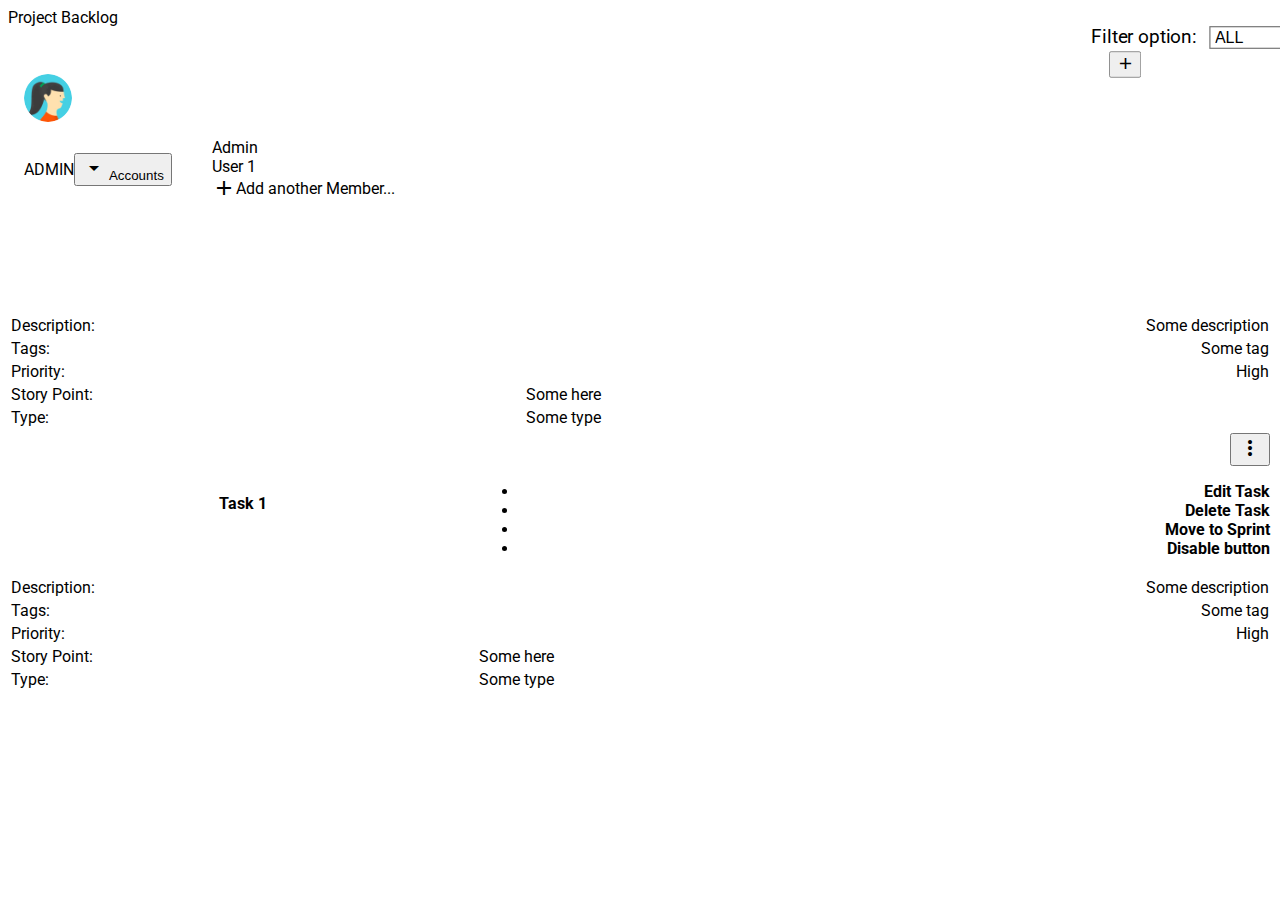
==== commit 3adba6a3: "Merge branch 'master' into 'JackBranch'" ====
--- a/Sandbox/index.html
+++ b/Sandbox/index.html
@@ -49,12 +49,14 @@
       <div class="mdl-layout__header-row" style="padding-right: 5px;">
         <span class="mdl-layout-title" style="width: auto;">Project Backlog</span>
         <div class="mdl-layout-spacer"></div>
+       
         <div style="text-align:right; margin: 0%; scale:1.2; padding-right: 20px;">Filter option:<select
-            style="background-color: white; color: black; max-height: 10; margin-left: 10px;">
-            <option> All task available</option>
-            <option> UI CORE</option>
-            <option> Testing</option>
+            style="background-color: white; color: black; max-height: 10; margin-left: 10px;" id = "filterId">
+            <option value = "ALL">ALL</option> 
+            <option value = "UI CORE">UI CORE</option>
+            <option value = "TESTING">TESTING</option>
           </select>
+          <button type="button" class="mdl-button" onclick="new_display()">Apply</button>
         </div>
         <div style="text-align:right; margin: 0%; scale: 0.8; color: cornsilk;">
           <button type="button" class="mdl-button mdl-js-button mdl-button--fab mdl-js-ripple-effect mdl-button--colored mdl-color--blue-grey-400 show-modal"><i class="material-icons">add</i></button>
@@ -150,7 +152,7 @@
         <a class="mdl-navigation__link" href="">Project Backlog</a>
 
         <a class="mdl-navigation__link" href=""></i>Member Management</a>
-        <a class="mdl-navigation__link" href="">Sprint 1</a>
+        <a class="mdl-navigation__link" href="">Sprint</a>
         <div class="mdl-layout-spacer"></div>
 
         <a class="mdl-navigation__link" href=""><i class="mdl-color-text--blue-grey-400 material-icons"
@@ -158,8 +160,8 @@
       </nav>
     </div>
     <main class="mdl-layout__content mdl-color--grey-100">
-      <div class="mdl-grid demo-content" id = "NoteDisplay">
-        <div class="demo-charts mdl-color--white mdl-shadow--2dp mdl-cell mdl-cell--4-col" >
+      <div class = mdl-grid demo-content  ondrop="drop(event)" ondragover="allowDrop(event)" id = "NoteDisplay">
+        <div class="demo-charts mdl-color--white mdl-shadow--2dp mdl-cell mdl-cell--4-col">
           <table class="mdl-data-table mdl-js-data-table" style="width: 100%;" >
 <!--             <thead>
               <tr>
@@ -172,7 +174,7 @@
                     for="task1">
                     <li class="mdl-menu__item">Edit Task</li>
                     <li class="mdl-menu__item">Delete Task</li>
-                    <li class="mdl-menu__item">Move to Sprint 1</li>
+                    <li class="mdl-menu__item">Move to Sprint</li>
                     <li disabled class="mdl-menu__item">Disable button</li>
                   </ul>
                 </th>
@@ -206,8 +208,8 @@
             </tbody>
           </table>
         </div>
-        <div class="demo-charts mdl-color--white mdl-shadow--2dp mdl-cell mdl-cell--4-col">
-          <table class="mdl-data-table mdl-js-data-table" style="width: 100%;" >
+        <div class="demo-charts mdl-color--white mdl-shadow--2dp mdl-cell mdl-cell--4-col" draggable="true" ondragstart="drag(event)" id = 25>
+          <table class="mdl-data-table mdl-js-data-table" style="width: 100%;">
             <thead>
               <tr>
                 <th class="mdl-data-table__cell--non-numeric mdl-cell--4-col">Task 1</th>
@@ -219,7 +221,7 @@
                     for="task1">
                     <li class="mdl-menu__item">Edit Task</li>
                     <li class="mdl-menu__item">Delete Task</li>
-                    <li class="mdl-menu__item">Move to Sprint 1</li>
+                    <li class="mdl-menu__item">Move to Sprint</li>
                     <li disabled class="mdl-menu__item">Disable button</li>
                   </ul>
                 </th>
@@ -355,13 +357,6 @@
     style="position: fixed; left: -1000px; height: -1000px;">
     <defs>
       <g id="chart">
-        <g id="Gridlines">
-          <line fill="#888888" stroke="#888888" stroke-miterlimit="10" x1="0" y1="27.3" x2="468.3" y2="27.3" />
-          <line fill="#888888" stroke="#888888" stroke-miterlimit="10" x1="0" y1="66.7" x2="468.3" y2="66.7" />
-          <line fill="#888888" stroke="#888888" stroke-miterlimit="10" x1="0" y1="105.3" x2="468.3" y2="105.3" />
-          <line fill="#888888" stroke="#888888" stroke-miterlimit="10" x1="0" y1="144.7" x2="468.3" y2="144.7" />
-          <line fill="#888888" stroke="#888888" stroke-miterlimit="10" x1="0" y1="184.3" x2="468.3" y2="184.3" />
-        </g>
         <g id="Numbers">
           <text transform="matrix(1 0 0 1 485 29.3333)" fill="#888888" font-family="'Roboto'" font-size="9">500</text>
           <text transform="matrix(1 0 0 1 485 69)" fill="#888888" font-family="'Roboto'" font-size="9">400</text>
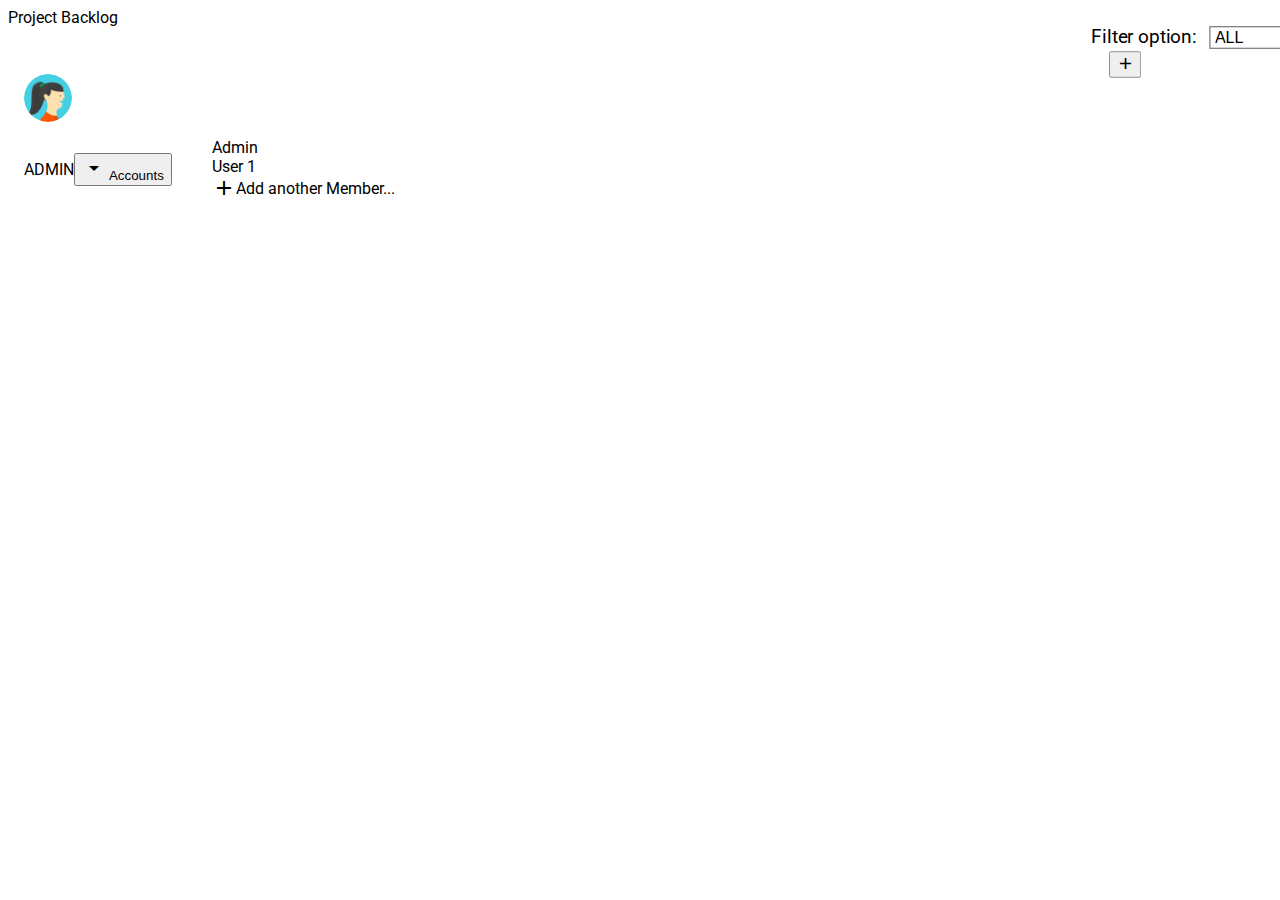
==== commit 5c995c04: "edit some minor error from the last merge" ====
--- a/Sandbox/index.html
+++ b/Sandbox/index.html
@@ -49,17 +49,18 @@
       <div class="mdl-layout__header-row" style="padding-right: 5px;">
         <span class="mdl-layout-title" style="width: auto;">Project Backlog</span>
         <div class="mdl-layout-spacer"></div>
-       
         <div style="text-align:right; margin: 0%; scale:1.2; padding-right: 20px;">Filter option:<select
-            style="background-color: white; color: black; max-height: 10; margin-left: 10px;" id = "filterId">
-            <option value = "ALL">ALL</option> 
-            <option value = "UI CORE">UI CORE</option>
-            <option value = "TESTING">TESTING</option>
+            style="background-color: white; color: black; max-height: 10; margin-left: 10px;" id="filterId">
+            <option value="ALL">ALL</option>
+            <option value="UI CORE">UI CORE</option>
+            <option value="TESTING">TESTING</option>
           </select>
           <button type="button" class="mdl-button" onclick="new_display()">Apply</button>
         </div>
         <div style="text-align:right; margin: 0%; scale: 0.8; color: cornsilk;">
-          <button type="button" class="mdl-button mdl-js-button mdl-button--fab mdl-js-ripple-effect mdl-button--colored mdl-color--blue-grey-400 show-modal"><i class="material-icons">add</i></button>
+          <button type="button"
+            class="mdl-button mdl-js-button mdl-button--fab mdl-js-ripple-effect mdl-button--colored mdl-color--blue-grey-400 show-modal"><i
+              class="material-icons">add</i></button>
           <dialog class="mdl-dialog">
             <div>
               <form action="#">
@@ -71,7 +72,7 @@
               <form action="#">
                 <div class="mdl-textfield mdl-js-textfield">
                   <input class="mdl-textfield__input" type="text" id="task_description">
-                  <label class="mdl-textfield__label" >Description</label>
+                  <label class="mdl-textfield__label">Description</label>
                 </div>
               </form>
               <form action="#">
@@ -88,28 +89,28 @@
               </form>
               <form action="#">
                 <select class="mdl-textfield__input" id="task_tags" name="Tags">
-                  <option><label class="mdl-textfield__label" >Tag</label></option>
+                  <option><label class="mdl-textfield__label">Tag</label></option>
                   <option value="UI CORE">UI CORE</option>
                   <option value="TESTING">TESTING</option>
                 </select>
               </form>
               <form action="#">
-                  <select class="mdl-textfield__input" id="task_priority" name="Priority">
-                    <option><label class="mdl-textfield__label" >Priority</label></option>
-                    <option value="High">High</option>
-                    <option value="Medium">Medium</option>
-                    <option value="Low">Low</option>
-                    <option value="Critical">Critical</option>
-                  </select>
+                <select class="mdl-textfield__input" id="task_priority" name="Priority">
+                  <option><label class="mdl-textfield__label">Priority</label></option>
+                  <option value="High">High</option>
+                  <option value="Medium">Medium</option>
+                  <option value="Low">Low</option>
+                  <option value="Critical">Critical</option>
+                </select>
               </form>
               <form action="#">
                 <select class="mdl-textfield__input" id="task_type" name="Type">
-                  <option><label class="mdl-textfield__label" >Type</label></option>
+                  <option><label class="mdl-textfield__label">Type</label></option>
                   <option value="Story">Story</option>
                   <option value="Bug">Bug</option>
                 </select>
               </form>
-              <div class="mdl-dialog__actions"> 
+              <div class="mdl-dialog__actions">
                 <button type="button" class="mdl-button close">Cancel</button>
                 <button type="button" class="mdl-button" onclick="addTask()">Add task</button>
               </div>
@@ -152,7 +153,7 @@
         <a class="mdl-navigation__link" href="">Project Backlog</a>
 
         <a class="mdl-navigation__link" href=""></i>Member Management</a>
-        <a class="mdl-navigation__link" href="">Sprint</a>
+        <a class="mdl-navigation__link" href="">Sprint 1</a>
         <div class="mdl-layout-spacer"></div>
 
         <a class="mdl-navigation__link" href=""><i class="mdl-color-text--blue-grey-400 material-icons"
@@ -160,10 +161,10 @@
       </nav>
     </div>
     <main class="mdl-layout__content mdl-color--grey-100">
-      <div class = mdl-grid demo-content  ondrop="drop(event)" ondragover="allowDrop(event)" id = "NoteDisplay">
+      <div class="mdl-grid demo-content" id="NoteDisplay">
         <div class="demo-charts mdl-color--white mdl-shadow--2dp mdl-cell mdl-cell--4-col">
-          <table class="mdl-data-table mdl-js-data-table" style="width: 100%;" >
-<!--             <thead>
+          <table class="mdl-data-table mdl-js-data-table" style="width: 100%;">
+            <!--             <thead>
               <tr>
                 <th class="mdl-data-table__cell--non-numeric mdl-cell--4-col">Task 1</th>
                 <th style="text-align:right; padding-right: 0px;"><button id="task1" onclick=""
@@ -174,7 +175,7 @@
                     for="task1">
                     <li class="mdl-menu__item">Edit Task</li>
                     <li class="mdl-menu__item">Delete Task</li>
-                    <li class="mdl-menu__item">Move to Sprint</li>
+                    <li class="mdl-menu__item">Move to Sprint 1</li>
                     <li disabled class="mdl-menu__item">Disable button</li>
                   </ul>
                 </th>
@@ -208,7 +209,7 @@
             </tbody>
           </table>
         </div>
-        <div class="demo-charts mdl-color--white mdl-shadow--2dp mdl-cell mdl-cell--4-col" draggable="true" ondragstart="drag(event)" id = 25>
+        <div class="demo-charts mdl-color--white mdl-shadow--2dp mdl-cell mdl-cell--4-col">
           <table class="mdl-data-table mdl-js-data-table" style="width: 100%;">
             <thead>
               <tr>
@@ -217,11 +218,10 @@
                     class="mdl-button mdl-js-button mdl-button--icon" style="Scale: 1;">
                     <i class="material-icons">more_vert</i>
                   </button>
-                  <ul class="mdl-menu mdl-menu--bottom-right mdl-js-menu mdl-js-ripple-effect"
-                    for="task1">
+                  <ul class="mdl-menu mdl-menu--bottom-right mdl-js-menu mdl-js-ripple-effect" for="task1">
                     <li class="mdl-menu__item">Edit Task</li>
                     <li class="mdl-menu__item">Delete Task</li>
-                    <li class="mdl-menu__item">Move to Sprint</li>
+                    <li class="mdl-menu__item">Move to Sprint 1</li>
                     <li disabled class="mdl-menu__item">Disable button</li>
                   </ul>
                 </th>
@@ -256,7 +256,7 @@
           </table>
         </div>
     </main>
-    <dialog id = "edit_task" class="mdl-dialog">
+    <dialog id="edit_task" class="mdl-dialog">
       <div>
         <form action="#">
           <div class="mdl-textfield mdl-js-textfield">
@@ -280,36 +280,36 @@
         </form>
         <form action="#">
           <select class="mdl-textfield__input" id="edit_task_tags" name="Tags">
-            <option><label class="mdl-textfield__label" >Tag</label></option>
+            <option><label class="mdl-textfield__label">Tag</label></option>
             <option value="UI CORE">UI CORE</option>
             <option value="TESTING">TESTING</option>
           </select>
         </form>
         <form action="#">
-            <select class="mdl-textfield__input" id="edit_task_priority" name="Priority">
-              <option><label class="mdl-textfield__label" >Priority</label></option>
-              <option value="High">High</option>
-              <option value="Medium">Medium</option>
-              <option value="Low">Low</option>
-              <option value="Critical">Critical</option>
-            </select>
+          <select class="mdl-textfield__input" id="edit_task_priority" name="Priority">
+            <option><label class="mdl-textfield__label">Priority</label></option>
+            <option value="High">High</option>
+            <option value="Medium">Medium</option>
+            <option value="Low">Low</option>
+            <option value="Critical">Critical</option>
+          </select>
         </form>
         <form action="#">
           <select class="mdl-textfield__input" id="edit_task_type" name="Type">
-            <option><label class="mdl-textfield__label" >Type</label></option>
+            <option><label class="mdl-textfield__label">Type</label></option>
             <option value="Story">Story</option>
             <option value="Bug">Bug</option>
           </select>
         </form>
-        <div class="mdl-dialog__actions"> 
-          <button type="button" class="mdl-button close" onclick = "closeEdit()">Cancel</button>
-          <button type="button" class="mdl-button" id ="submit_button">submit</button>
+        <div class="mdl-dialog__actions">
+          <button type="button" class="mdl-button close" onclick="closeEdit()">Cancel</button>
+          <button type="button" class="mdl-button" id="submit_button">submit</button>
         </div>
       </div>
     </dialog>
     <dialog id="tableDetailID" style="width:70%; height:fit-content;">
       <div>
-        <div style=" margin: 1%; text-align:center; font-size: large;"><b id ="expand_name">Task name</b></div>
+        <div style=" margin: 1%; text-align:center; font-size: large;"><b id="expand_name">Task name</b></div>
       </div>
       <div>
         <div style="display:block;font-size: larger; margin-top: 5px;"><b>Description:</b></div>
@@ -321,19 +321,19 @@
       </div>
       <div>
         <div style="text-align: left;font-size: larger; margin-top: 5px;"><b>Priority:</b></div>
-        <div style="word-break: break-word; " id = "expand_priority">High-low</div>
+        <div style="word-break: break-word; " id="expand_priority">High-low</div>
       </div>
       <div>
         <div style="text-align: left;font-size: larger; margin-top: 5px;"><b>Story Point:</b></div>
-        <div style="word-break: break-word; " id = "expand_story">Some story</div>
+        <div style="word-break: break-word; " id="expand_story">Some story</div>
       </div>
       <div>
         <div style="text-align: left;font-size: larger; margin-top: 5px;"><b>Assignee:</b></div>
-        <div style="word-break: break-word; " id = "expand_assignee">Some one</div>
+        <div style="word-break: break-word; " id="expand_assignee">Some one</div>
       </div>
       <div>
         <div style="text-align: left;font-size: larger; margin-top: 5px;"><b>Story Type:</b></div>
-        <div style="word-break: break-word; " id = "expand_type">story or bug</div>
+        <div style="word-break: break-word; " id="expand_type">story or bug</div>
       </div>
       <div class="mdl-dialog__actions">
         <button type="button" class="closedialog" onclick="closeDialog();">Close</button>
@@ -357,6 +357,13 @@
     style="position: fixed; left: -1000px; height: -1000px;">
     <defs>
       <g id="chart">
+        <g id="Gridlines">
+          <line fill="#888888" stroke="#888888" stroke-miterlimit="10" x1="0" y1="27.3" x2="468.3" y2="27.3" />
+          <line fill="#888888" stroke="#888888" stroke-miterlimit="10" x1="0" y1="66.7" x2="468.3" y2="66.7" />
+          <line fill="#888888" stroke="#888888" stroke-miterlimit="10" x1="0" y1="105.3" x2="468.3" y2="105.3" />
+          <line fill="#888888" stroke="#888888" stroke-miterlimit="10" x1="0" y1="144.7" x2="468.3" y2="144.7" />
+          <line fill="#888888" stroke="#888888" stroke-miterlimit="10" x1="0" y1="184.3" x2="468.3" y2="184.3" />
+        </g>
         <g id="Numbers">
           <text transform="matrix(1 0 0 1 485 29.3333)" fill="#888888" font-family="'Roboto'" font-size="9">500</text>
           <text transform="matrix(1 0 0 1 485 69)" fill="#888888" font-family="'Roboto'" font-size="9">400</text>
@@ -388,10 +395,10 @@
   </svg>
   <script src="SRC/shared.js"></script>
   <script src="https://code.getmdl.io/1.3.0/material.min.js"></script>
-  
-
-
-  
+
+
+
+
 </body>
 
 </html>